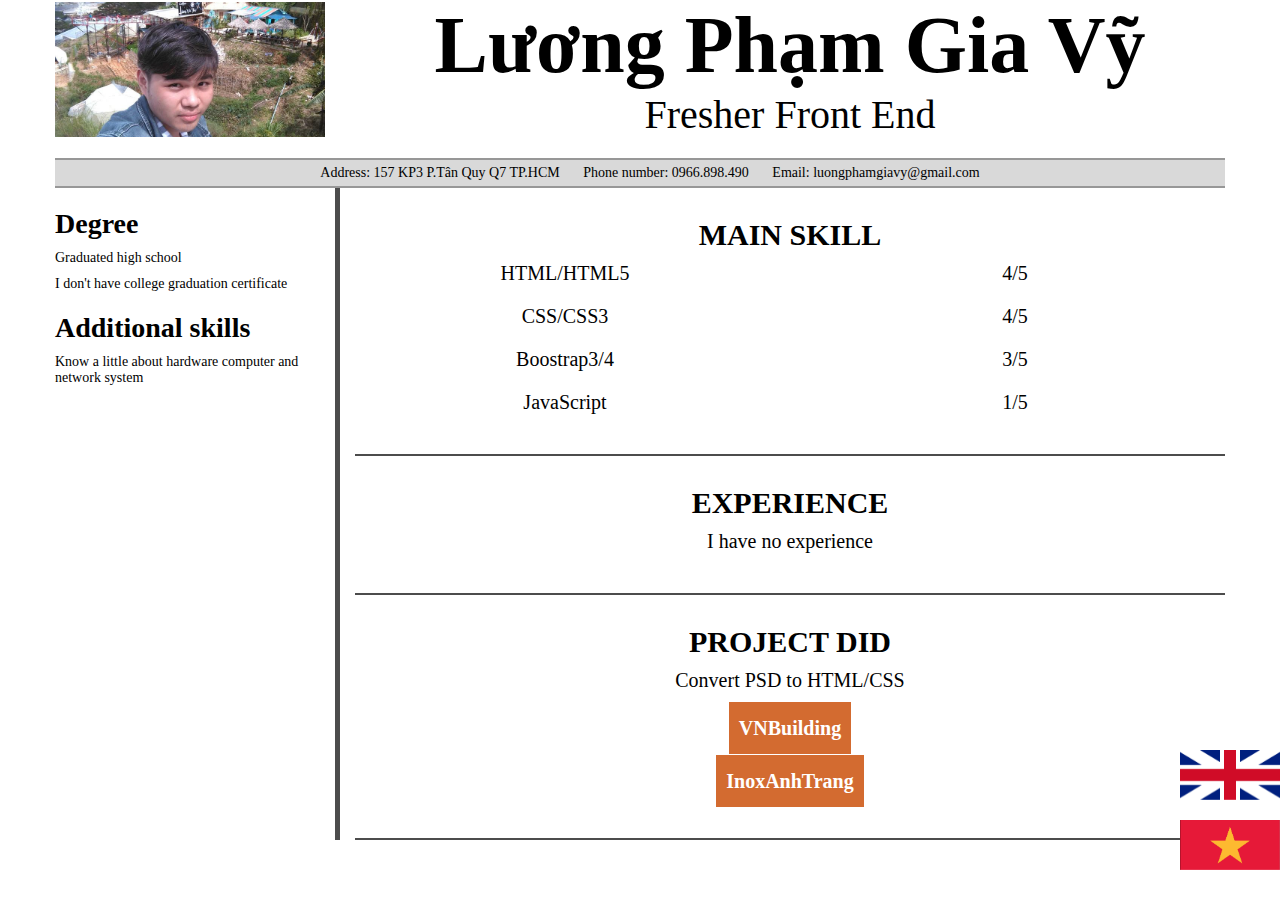
==== english.html @ 3090bb30 "a" ====
<!DOCTYPE html>
<html lang="en">
<head>
    <meta charset="UTF-8">
    <meta name="viewport" content="width=device-width, initial-scale=1.0">
    <meta http-equiv="X-UA-Compatible" content="ie=edge">
    <title>My CV</title>
    <link rel="stylesheet" href="css/style.css">
    <link rel="stylesheet" href="https://use.fontawesome.com/releases/v5.8.1/css/all.css" integrity="sha384-50oBUHEmvpQ+1lW4y57PTFmhCaXp0ML5d60M1M7uH2+nqUivzIebhndOJK28anvf" crossorigin="anonymous">
</head>
<body>
    <header>
        <div class="container">
            <div class="row">
                <div class="hm-col-3 va-m">
                    <div class="my-picture">
                        <img src="images/mypicture.jpg" alt="">
                    </div>
                </div>
                <div class="hm-col-9 va-m">
                    <div class="my-name">
                        <h1>Lương Phạm Gia Vỹ</h1>
                        <p>Fresher Front End</p>
                    </div>
                </div>
            </div>
            <div class="row">
                <div class="hm-col-12">
                    <div class="contact">
                        <p><i class="fas fa-map-marker-alt"></i>Address: 157 KP3 P.Tân Quy Q7 TP.HCM <i class="fas fa-phone"></i>Phone number: 0966.898.490 <i class="fas fa-envelope"></i>Email: luongphamgiavy@gmail.com</p>
                    </div>
                </div>
            </div>
        </div>
    </header>
    <main>
        <div class="container">
            <div class="row">
                <div class="hm-col-3 side-bar">
                    <h1>Degree</h1>
                    <p>Graduated  high school</p>
                    <p>I don't have college graduation certificate</p>
                    <h1 class="skill">Additional skills</h1>
                    <p>Know a little about hardware computer and network system</p>
                </div>
                <div class="hm-col-9">
                    <div class="skill">
                        <h1>Main Skill</h1>
                        <div class="row hm-column-2">
                            <div class="item">
                                <p>HTML/HTML5</p>
                            </div>
                            <div class="item">
                                <p>4/5</p>
                            </div>
                            <div class="item">
                                <p>CSS/CSS3</p>
                            </div>
                            <div class="item">
                                <p>4/5</p>
                            </div>
                            <div class="item">
                                <p>Boostrap3/4</p>
                            </div>
                            <div class="item">
                                <p>3/5</p>
                            </div>
                            <div class="item">
                                <p>JavaScript</p>
                            </div>
                            <div class="item">
                                <p>1/5</p>
                            </div>
                        </div>
                    </div>
                    <div class="exp">
                        <h1>Experience</h1>
                        <p>I have no experience</p>
                    </div>
                    <div class="project">
                        <h1>Project did</h1>
                        <p>Convert PSD to HTML/CSS</p>
                        <ul>
                            <li><a href="https://giavy0209.github.io/vnbuildingthanglong/">VNBuilding</a></li>
                            <li><a href="https://giavy0209.github.io/inoxanhtrang/">InoxAnhTrang</a></li>
                        </ul>
                    </div>
                </div>
            </div>
        </div>
    </main>
    <footer>
        <div class="Vietnamese">
            <a href="index.html" class="img-2-1">
                <img src="images/vietnam.jpg" alt="">
            </a>
        </div>
        <div class="English">
            <a href="english.html" class="img-2-1">
                <img src="images/english.png" alt="">
            </a>
        </div>
    </footer>
</body>
</html>
---- css/style.css ----
*{
    margin: 0;
    padding: 0;
    box-sizing: border-box;
}
.container{
    max-width: 1200px;
    margin: 0 auto;
    padding: 0 15px;
}
img{
    max-width: 100%;
}
ul{
    list-style-type: none;
}
a{
    text-decoration: none;
}
.row {
    font-size: 0;
    margin-left: -15px;
    margin-right: -15px;
}
.row [class*="hm-col-"],
.row[class*="hm-column-"] .item{
    padding-left: 15px;
    padding-right: 15px;
    display: inline-block;
    vertical-align: top;
    font-size: 14px;
}
.hm-col-12 {
    width: 100%;
}
.hm-col-9 {
    width: 75%;
}
.hm-col-3 {
    width: 25%;
}
.hm-column-2 .item{
    width: 50%
}
.va-m{
    vertical-align: middle !important;
}
/* ===========01.Header========== */
.my-picture{
    border-radius: 50%;
    position: relative;
    display:block;
}
.my-picture::before{
    content: " ";
    display:block;
    padding-top: 50%;
}
.my-picture img{
    position: absolute;
    top: 0;
    left: 0;
    width: 100%;
    height: 100%;
    object-fit: cover;
}
.my-name{
    text-align: center;
}
.my-name h1{
    font-size: 80px
}
.my-name p{
    font-size: 40px
}
.contact{
    text-align: center;
    margin-top: 20px;
    border-top: 2px solid rgba(0, 0, 0, 0.3);
    border-bottom: 2px solid rgba(0, 0, 0, 0.3);
    background-color: #d0d0d0d0;
}
.contact p{
    padding: 5px 0;
}
.contact i{
    padding: 0 10px;
}
/* =============02.Main=========== */
main{
    overflow: hidden;
}
.side-bar{
    padding-bottom: 10015px;
    margin-bottom: -9999px;
    border-right: 5px solid rgba(0, 0, 0, 0.7);
    vertical-align: middle !important;
}
.side-bar *{
    vertical-align: middle;
}
.side-bar h1{
    margin-top: 20px
}
.side-bar p{
    margin-top: 10px;
}
main .hm-col-9 > *{
    padding: 30px 0;
    border-bottom: 2px solid rgba(0, 0, 0, 0.7);
}
main .hm-col-9 > * h1{
    text-transform: uppercase;
    text-align: center;
    font-size: 30px;
}
main .hm-col-9 > * p{
    text-align: center;
    padding: 10px 0;
    font-size: 20px;
}
.hm-col-9 .project li{
    text-align: center;
    padding: 15px 0;
}
.hm-col-9 .project li a{
    padding: 15px 10px;
    font-size: 20px;
    background-color: #d36b30;
    color: #fff;
    transition: all .3s ease;
    font-weight: bold;
}
.project li a:hover{
    background-color: rgba(211, 107, 48, 0.3);
    color: #d36b30
}

/* ===============Footer================= */
.img-2-1{
    width: 100px;
    position: fixed;
    display:block;
    bottom: 30px;
    right: 0;
}
.img-2-1::before{
    content: " ";
    display:block;
    padding-top: 50%;
}
.img-2-1 img{
    position: absolute;
    top: 0;
    left: 0;
    width: 100%;
    height: 100%;
    object-fit: cover;
}
footer .English .img-2-1{
    bottom: 100px
}
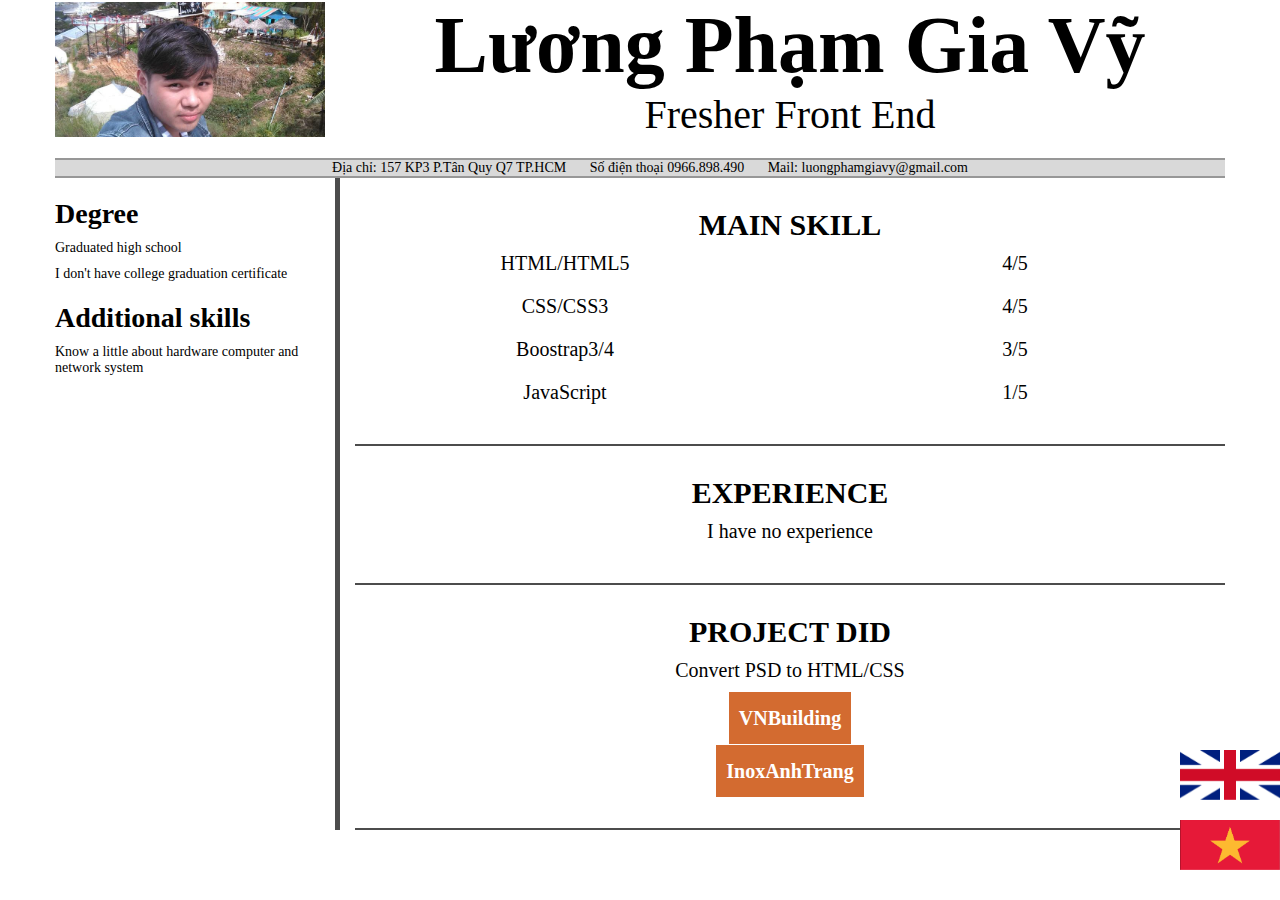
==== commit aad3eb7c: "a+" ====
--- a/english.html
+++ b/english.html
@@ -27,7 +27,9 @@
             <div class="row">
                 <div class="hm-col-12">
                     <div class="contact">
-                        <p><i class="fas fa-map-marker-alt"></i>Address: 157 KP3 P.Tân Quy Q7 TP.HCM <i class="fas fa-phone"></i>Phone number: 0966.898.490 <i class="fas fa-envelope"></i>Email: luongphamgiavy@gmail.com</p>
+                        <p><i class="fas fa-map-marker-alt"></i>Địa chỉ: 157 KP3 P.Tân Quy Q7 TP.HCM</p>
+                        <p><i class="fas fa-phone"></i>Số điện thoại 0966.898.490</p>
+                        <p><i class="fas fa-envelope"></i>Mail: luongphamgiavy@gmail.com</p>
                     </div>
                 </div>
             </div>
--- a/css/style.css
+++ b/css/style.css
@@ -82,6 +82,7 @@
 }
 .contact p{
     padding: 5px 0;
+    display: inline;
 }
 .contact i{
     padding: 0 10px;
@@ -159,4 +160,33 @@
 }
 footer .English .img-2-1{
     bottom: 100px
+}
+@media only screen and (max-width: 1001px){
+    header .row .hm-col-9{
+        width: 100%
+    }
+    header .row .hm-col-3{
+        width: 50%;
+        margin: 0 auto;
+        display: block;
+    }
+    header .row .my-name >*{
+        font-size: 32px;
+        text-align: center;
+    }
+}
+@media only screen and (max-width: 760px){
+    .contact p{
+        display: block;
+    }
+    main .row [class*="hm-col-"]{
+        width: 100%
+    }
+    main .row .hm-col-3{
+        text-align: center;
+        border-right: none;
+        padding: 0 0 10px 0;
+        margin: 0;
+        border-bottom: 2px solid rgba(0, 0, 0, 0.7);
+    }
 }